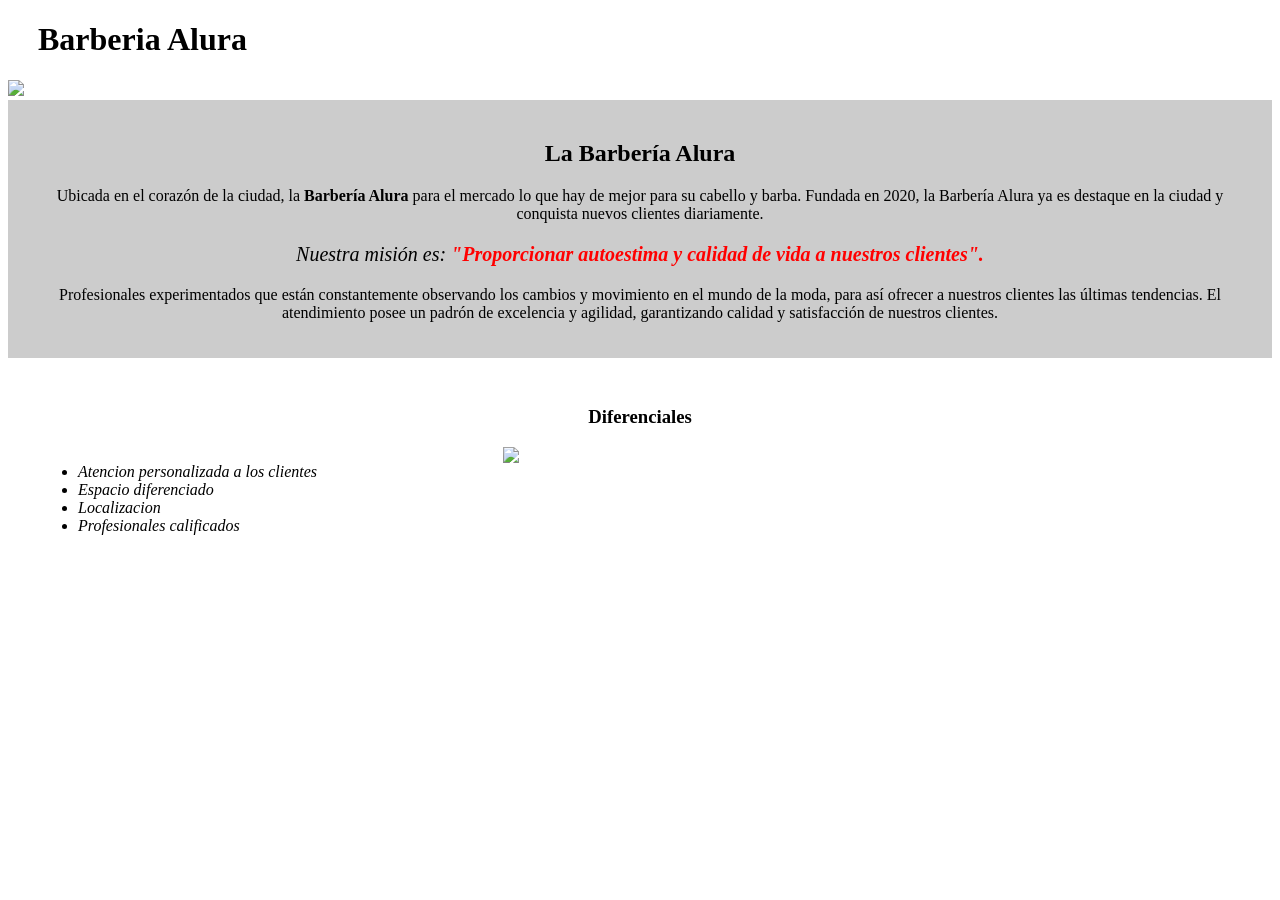
==== ORACLE/HTML5 Y CSS3 2DA PARTE/Index.html @ f6dfb0fc "Nuevos cambios" ====
<!DOCTYPE html>

<html lang="es">

    <head>

        <title>Barberia Alura</title>
        <meta charset="UTF-8">
        <link rel="stylesheet" href="style.css">

    </head>

    <body>
        
        <header>
            <h1 class="tituloPrincipal">Barberia Alura</h1>
        </header>


        <img id="banner" src="banner.jpg">
        

        <div class="principal">
            <h2 class="tituloCentralizado">La Barbería Alura</h2>
            <p >Ubicada en el corazón de la ciudad, la <strong>Barbería Alura </strong> para el mercado lo que hay de mejor para su cabello y barba. Fundada en 2020, la Barbería Alura ya es destaque en la ciudad y conquista nuevos clientes diariamente. </p>

            <p id="mision"><em>Nuestra misión es: <strong>"Proporcionar autoestima y calidad de vida a nuestros clientes".</strong></em></p>

            <p>Profesionales experimentados que están constantemente observando los cambios y movimiento en el mundo de la moda, para así ofrecer a nuestros clientes las últimas tendencias. El atendimiento posee un padrón de excelencia y agilidad, garantizando calidad y satisfacción de nuestros clientes. </p>
        

        </div>

        <div class="diferenciales">

            <h3 class="tituloCentralizado" >Diferenciales</h3>

            <ul>
                <li class="items">Atencion personalizada a los clientes</li>
                <li class="items">Espacio diferenciado</li>
                <li class="items">Localizacion</li>
                <li class="items">Profesionales calificados</li>
            </ul>
            
            <img src="diferenciales.jpg" class="imagenDiferenciales">

        </div>
       

    </body>

</html>
---- ORACLE/HTML5 Y CSS3 2DA PARTE/style.css ----
.tituloPrincipal{

        padding-left: 30px;


}
.tituloCentralizado{
    text-align: center;

}
#banner{
    width: 100%;

}

.principal{
    background: #cccccc;
    padding: 20px;
}

p{
    text-align: center;
}

em strong{
    color: red;
}

#mision{
    font-size: 20px;
}

.diferenciales{
        background: #ffffff;
        padding: 30px;
}

.items{
    font-style: italic;
}

ul{
    display: inline-block;
    vertical-align: top;
    width: 20%;
    margin-right: 15%;
}

.imagenDiferenciales{
    width: 50%;
}
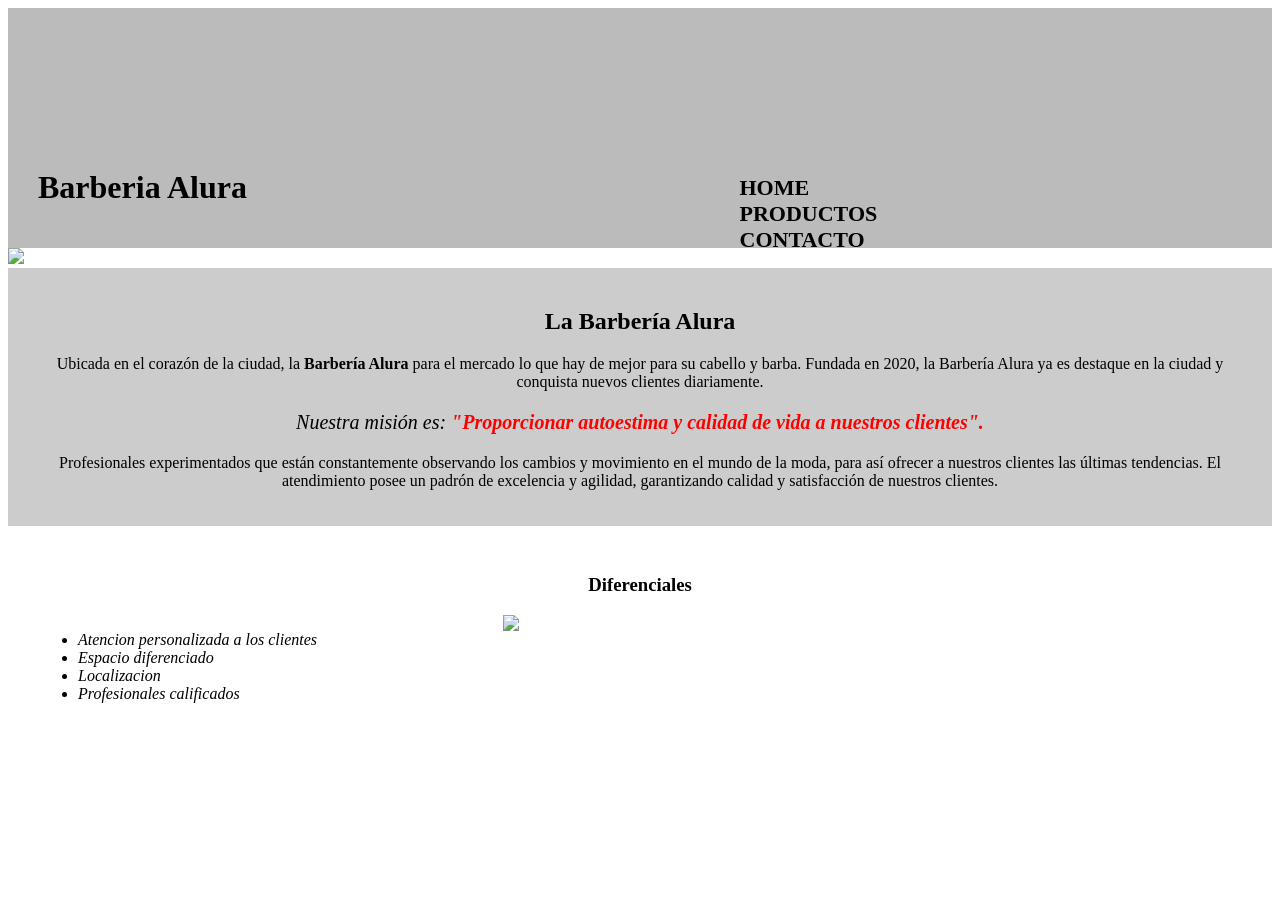
==== commit 12ac8e9f: "Nuevos cambios" ====
--- a/ORACLE/HTML5 Y CSS3 2DA PARTE/Index.html
+++ b/ORACLE/HTML5 Y CSS3 2DA PARTE/Index.html
@@ -3,21 +3,38 @@
 <html lang="es">
 
     <head>
+        <head>
+            <meta charset="utf-8">
+            <meta http-equiv="X-UA-Compatible" content="IE=edge">
+            <title>Home - Barberia Alura</title>
+            <meta name="description" content="">
+            <meta name="viewport" content="width=device-width, initial-scale=1">
+            <link rel="stylesheet" href="reset.css">
+            <link rel="stylesheet" href="Index.css">
+    
 
-        <title>Barberia Alura</title>
-        <meta charset="UTF-8">
-        <link rel="stylesheet" href="style.css">
-
-    </head>
 
     <body>
-        
+        <header>
+            <div class="caja">
+                <h1><img src="imagenes/logo.png" alt=""></h1>
+                <nav>
+                    <ul>
+                        <li><a href="Index.html">Home</a></li>
+                        <li><a href ="Productos.html">Productos</a></li>
+                        <li><a href="Contactos.html">Contacto</a></li>
+                    </ul>
+
+                </nav>
+            </div>
+
+        </header>
         <header>
             <h1 class="tituloPrincipal">Barberia Alura</h1>
         </header>
 
 
-        <img id="banner" src="banner.jpg">
+        <img id="banner" src="Imagenes/banner.jpg">
         
 
         <div class="principal">
@@ -42,7 +59,7 @@
                 <li class="items">Profesionales calificados</li>
             </ul>
             
-            <img src="diferenciales.jpg" class="imagenDiferenciales">
+            <img src="Imagenes/diferenciales.jpg" class="imagenDiferenciales">
 
         </div>
        
--- a/ORACLE/HTML5 Y CSS3 2DA PARTE/Index.css
+++ b/ORACLE/HTML5 Y CSS3 2DA PARTE/Index.css
@@ -0,0 +1,87 @@
+header{
+    background-color:#BBBBBB ;
+    padding: 20px 0;
+}
+
+.caja{
+    position: relative;
+    width: 940px;
+    margin: 0 auto;
+}
+
+nav {
+    position: absolute;
+    top: 110px;
+    right: 0;
+}
+
+nav li{
+    display: inline;
+    margin: 0 0 0 15px;
+}
+
+nav a{
+    text-transform: uppercase;
+    color:black;
+    font-weight: bold;
+    font-size: 22px;
+    text-decoration: none;
+}
+
+nav a:hover{
+    color: #c78c19;
+    text-decoration: underline;
+    font-size: 25px;
+}
+
+.tituloPrincipal{
+
+        padding-left: 30px;
+
+
+}
+.tituloCentralizado{
+    text-align: center;
+
+}
+#banner{
+    width: 100%;
+
+}
+
+.principal{
+    background: #cccccc;
+    padding: 20px;
+}
+
+p{
+    text-align: center;
+}
+
+em strong{
+    color: red;
+}
+
+#mision{
+    font-size: 20px;
+}
+
+.diferenciales{
+        background: #ffffff;
+        padding: 30px;
+}
+
+.items{
+    font-style: italic;
+}
+
+ul{
+    display: inline-block;
+    vertical-align: top;
+    width: 20%;
+    margin-right: 15%;
+}
+
+.imagenDiferenciales{
+    width: 50%;
+}
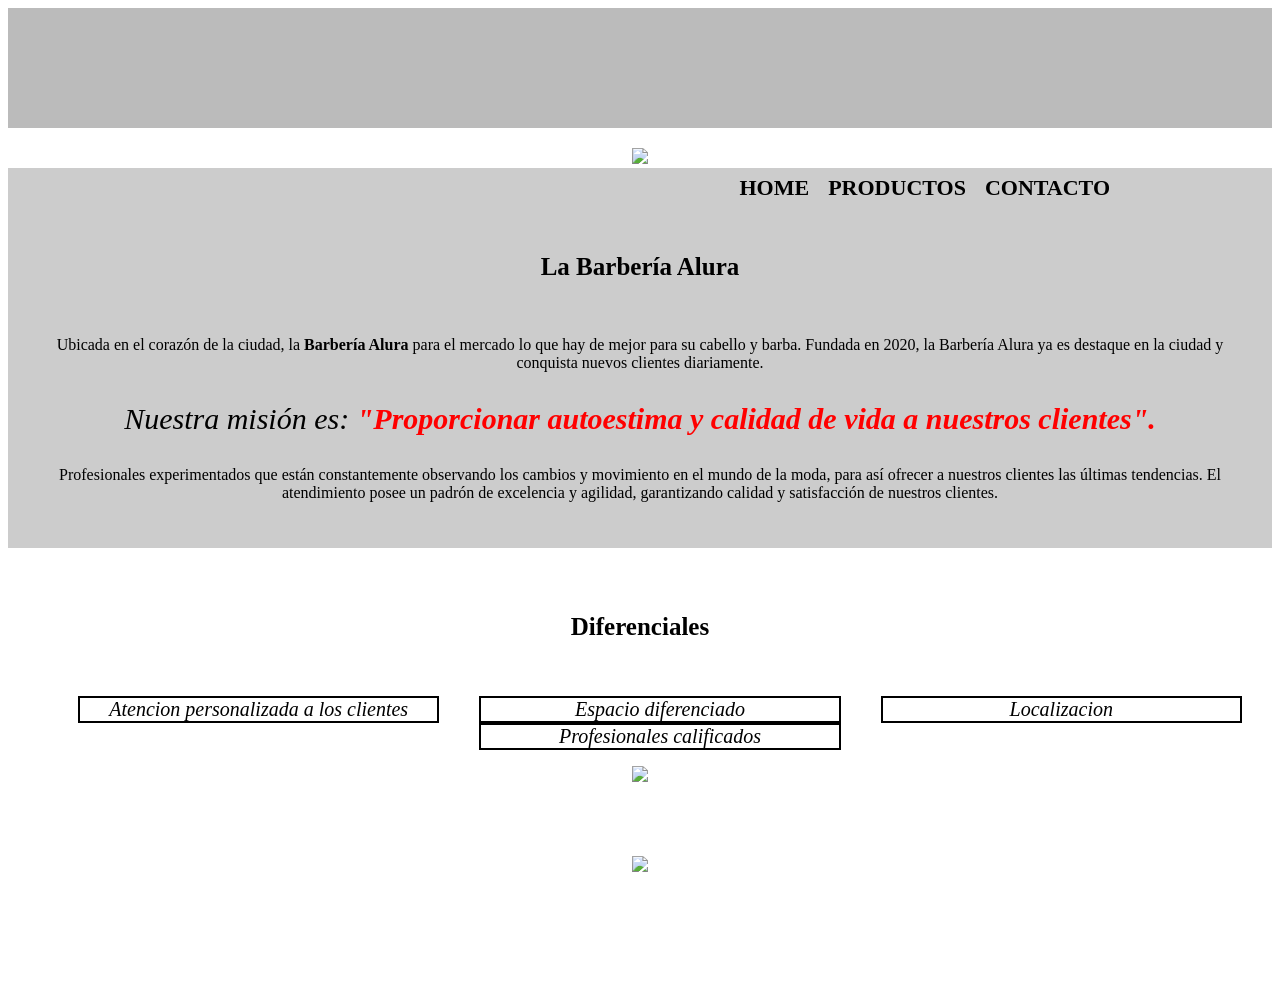
==== commit e0d3f174: "Mejoras" ====
--- a/ORACLE/HTML5 Y CSS3 2DA PARTE/Index.html
+++ b/ORACLE/HTML5 Y CSS3 2DA PARTE/Index.html
@@ -1,19 +1,15 @@
 <!DOCTYPE html>
 
 <html lang="es">
-
     <head>
-        <head>
-            <meta charset="utf-8">
-            <meta http-equiv="X-UA-Compatible" content="IE=edge">
-            <title>Home - Barberia Alura</title>
-            <meta name="description" content="">
-            <meta name="viewport" content="width=device-width, initial-scale=1">
-            <link rel="stylesheet" href="reset.css">
-            <link rel="stylesheet" href="Index.css">
-    
-
-
+        <meta charset="utf-8">
+        <meta http-equiv="X-UA-Compatible" content="IE=edge">
+        <title>Home - Barberia Alura</title>
+        <meta name="description" content="">
+        <meta name="viewport" content="width=device-width, initial-scale=1">
+        <link rel="stylesheet" href="reset.css">
+        <link rel="stylesheet" href="Index.css">
+    </head>
     <body>
         <header>
             <div class="caja">
@@ -24,16 +20,10 @@
                         <li><a href ="Productos.html">Productos</a></li>
                         <li><a href="Contactos.html">Contacto</a></li>
                     </ul>
-
                 </nav>
             </div>
-
         </header>
-        <header>
-            <h1 class="tituloPrincipal">Barberia Alura</h1>
-        </header>
-
-
+        <main>
         <img id="banner" src="Imagenes/banner.jpg">
         
 
@@ -62,7 +52,13 @@
             <img src="Imagenes/diferenciales.jpg" class="imagenDiferenciales">
 
         </div>
-       
+        </main>
+        <footer>
+            <img src="imagenes/logo-blanco.png">
+            <p class="copyrigth">
+                &copy Copyrigth Barberia Alura - 2022.
+            </p>
+        </footer>
 
     </body>
 
--- a/ORACLE/HTML5 Y CSS3 2DA PARTE/Index.css
+++ b/ORACLE/HTML5 Y CSS3 2DA PARTE/Index.css
@@ -19,7 +19,6 @@
     display: inline;
     margin: 0 0 0 15px;
 }
-
 nav a{
     text-transform: uppercase;
     color:black;
@@ -33,17 +32,13 @@
     text-decoration: underline;
     font-size: 25px;
 }
-
-.tituloPrincipal{
-
-        padding-left: 30px;
-
-
-}
 .tituloCentralizado{
     text-align: center;
+    font-size: 25px;
+    padding: 25px;
+    margin: 30px;
+}
 
-}
 #banner{
     width: 100%;
 
@@ -51,7 +46,7 @@
 
 .principal{
     background: #cccccc;
-    padding: 20px;
+    padding: 30px;
 }
 
 p{
@@ -63,25 +58,50 @@
 }
 
 #mision{
-    font-size: 20px;
+    font-size: 30px;
 }
 
 .diferenciales{
         background: #ffffff;
-        padding: 30px;
+        padding: 10px;
 }
 
 .items{
     font-style: italic;
 }
 
-ul{
+main{
+    text-align: center;
+    padding: 20px 0;
+
+
+}
+ul li.items{
     display: inline-block;
-    vertical-align: top;
-    width: 20%;
-    margin-right: 15%;
+    text-align: center;
+    width: 30%;
+    font-size: 30px;
+    margin: 0 1.5%;
+    box-sizing: border-box;
+    border: 2px solid #000;
+    font-size: 20px;
+    
 }
 
 .imagenDiferenciales{
     width: 50%;
+
+    ;
+}
+
+footer{
+    text-align: center;
+    background: url(imagenes/bg.jpg);
+    padding: 40px;
+}
+
+.copyrigth{
+    color: #FFFFFF;
+    font-size: 15px;
+    margin: 20px;
 }
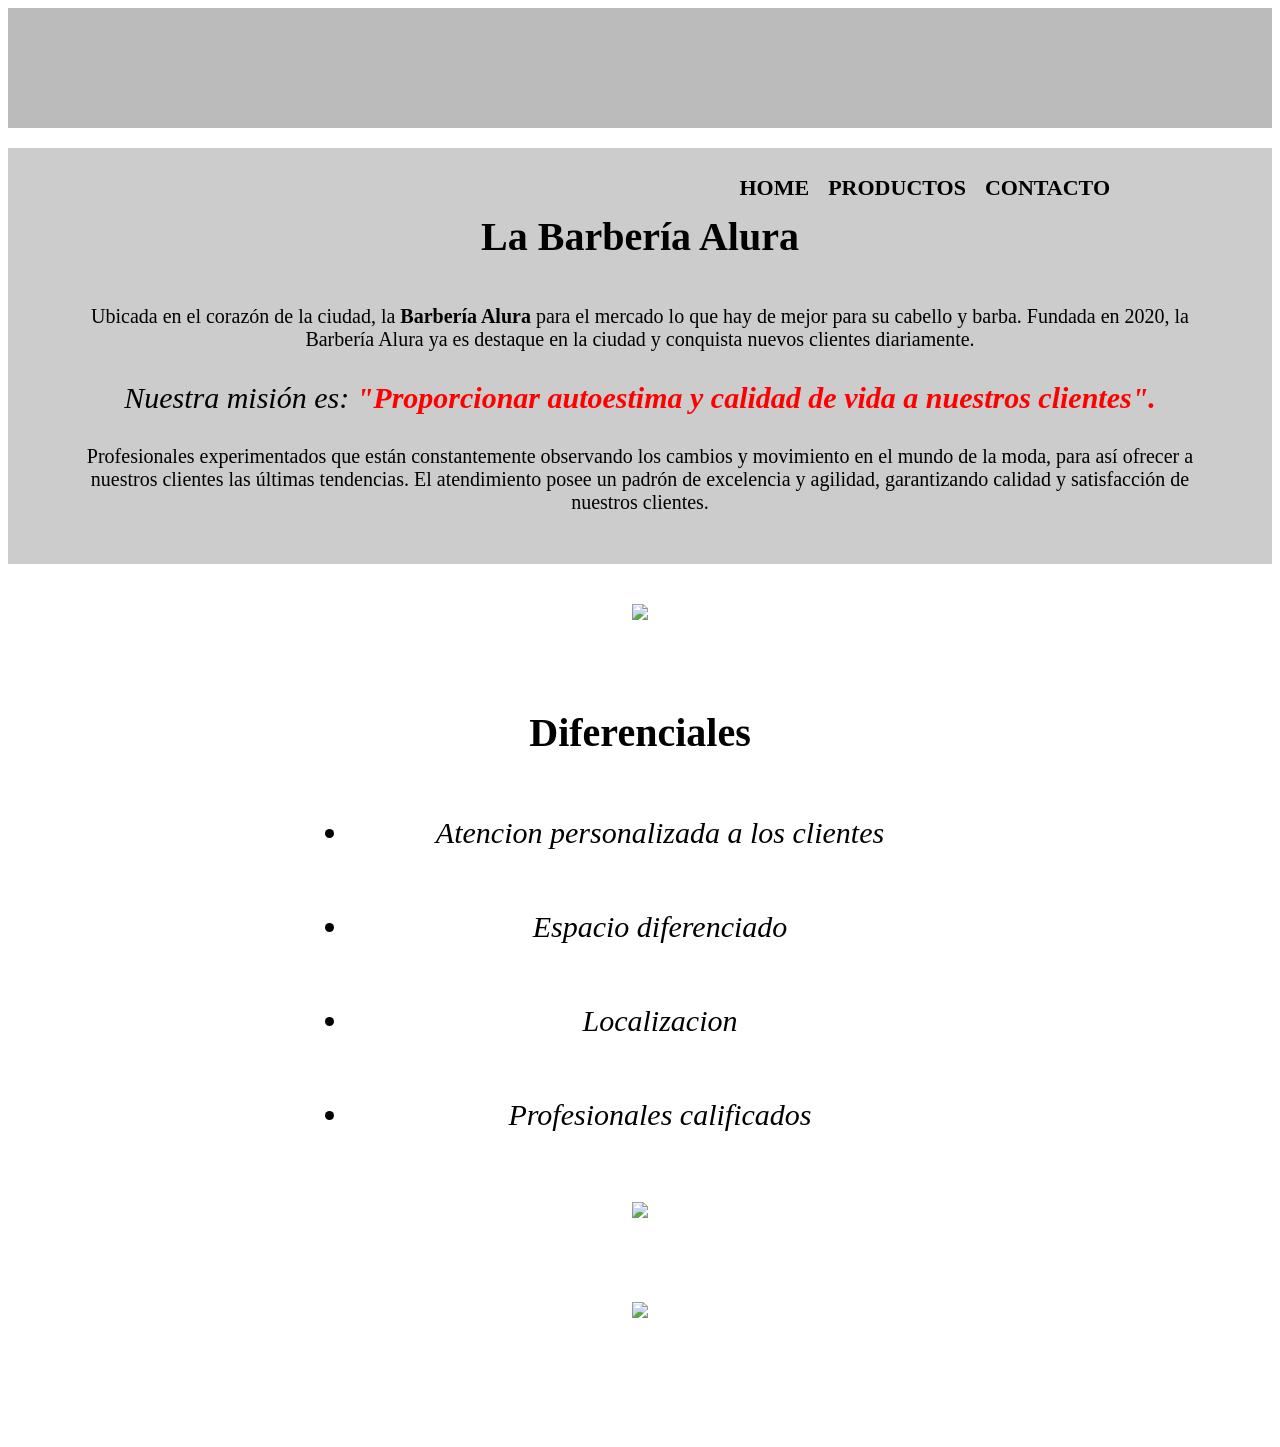
==== commit 4ae07141: "Final" ====
--- a/ORACLE/HTML5 Y CSS3 2DA PARTE/Index.html
+++ b/ORACLE/HTML5 Y CSS3 2DA PARTE/Index.html
@@ -24,9 +24,6 @@
             </div>
         </header>
         <main>
-        <img id="banner" src="Imagenes/banner.jpg">
-        
-
         <div class="principal">
             <h2 class="tituloCentralizado">La Barbería Alura</h2>
             <p >Ubicada en el corazón de la ciudad, la <strong>Barbería Alura </strong> para el mercado lo que hay de mejor para su cabello y barba. Fundada en 2020, la Barbería Alura ya es destaque en la ciudad y conquista nuevos clientes diariamente. </p>
@@ -34,8 +31,10 @@
             <p id="mision"><em>Nuestra misión es: <strong>"Proporcionar autoestima y calidad de vida a nuestros clientes".</strong></em></p>
 
             <p>Profesionales experimentados que están constantemente observando los cambios y movimiento en el mundo de la moda, para así ofrecer a nuestros clientes las últimas tendencias. El atendimiento posee un padrón de excelencia y agilidad, garantizando calidad y satisfacción de nuestros clientes. </p>
-        
+        </div>
 
+        <div class="ImagenBanner">
+            <img id="banner" src="Imagenes/banner.jpg">
         </div>
 
         <div class="diferenciales">
@@ -48,7 +47,10 @@
                 <li class="items">Localizacion</li>
                 <li class="items">Profesionales calificados</li>
             </ul>
-            
+        </div>
+
+        <div class="imagendiferenciales">
+
             <img src="Imagenes/diferenciales.jpg" class="imagenDiferenciales">
 
         </div>
--- a/ORACLE/HTML5 Y CSS3 2DA PARTE/Index.css
+++ b/ORACLE/HTML5 Y CSS3 2DA PARTE/Index.css
@@ -32,11 +32,17 @@
     text-decoration: underline;
     font-size: 25px;
 }
+
+.ImagenBanner{
+    padding: 20px;
+    margin: 20px;
+
+}
 .tituloCentralizado{
     text-align: center;
-    font-size: 25px;
-    padding: 25px;
-    margin: 30px;
+    font-size: 40px;
+    padding: 20px;
+    margin: 15px;
 }
 
 #banner{
@@ -51,6 +57,9 @@
 
 p{
     text-align: center;
+    font-size: 20px;
+    padding: 10px;
+    margin: 10px;
 }
 
 em strong{
@@ -64,6 +73,9 @@
 .diferenciales{
         background: #ffffff;
         padding: 10px;
+        width: 700px; 
+        margin-left: auto;
+        margin-right: auto;
 }
 
 .items{
@@ -77,21 +89,23 @@
 
 }
 ul li.items{
-    display: inline-block;
-    text-align: center;
-    width: 30%;
+    display: inline-flexbox;
     font-size: 30px;
-    margin: 0 1.5%;
-    box-sizing: border-box;
-    border: 2px solid #000;
-    font-size: 20px;
+    padding: 20px;
+    margin: 20px;
     
 }
 
+.imagendiferenciales{
+    width: 700px; 
+    margin-left: auto;
+    margin-right: auto;
+    padding: 20px; 
+}
+
 .imagenDiferenciales{
-    width: 50%;
+    width: 100%;
 
-    ;
 }
 
 footer{
